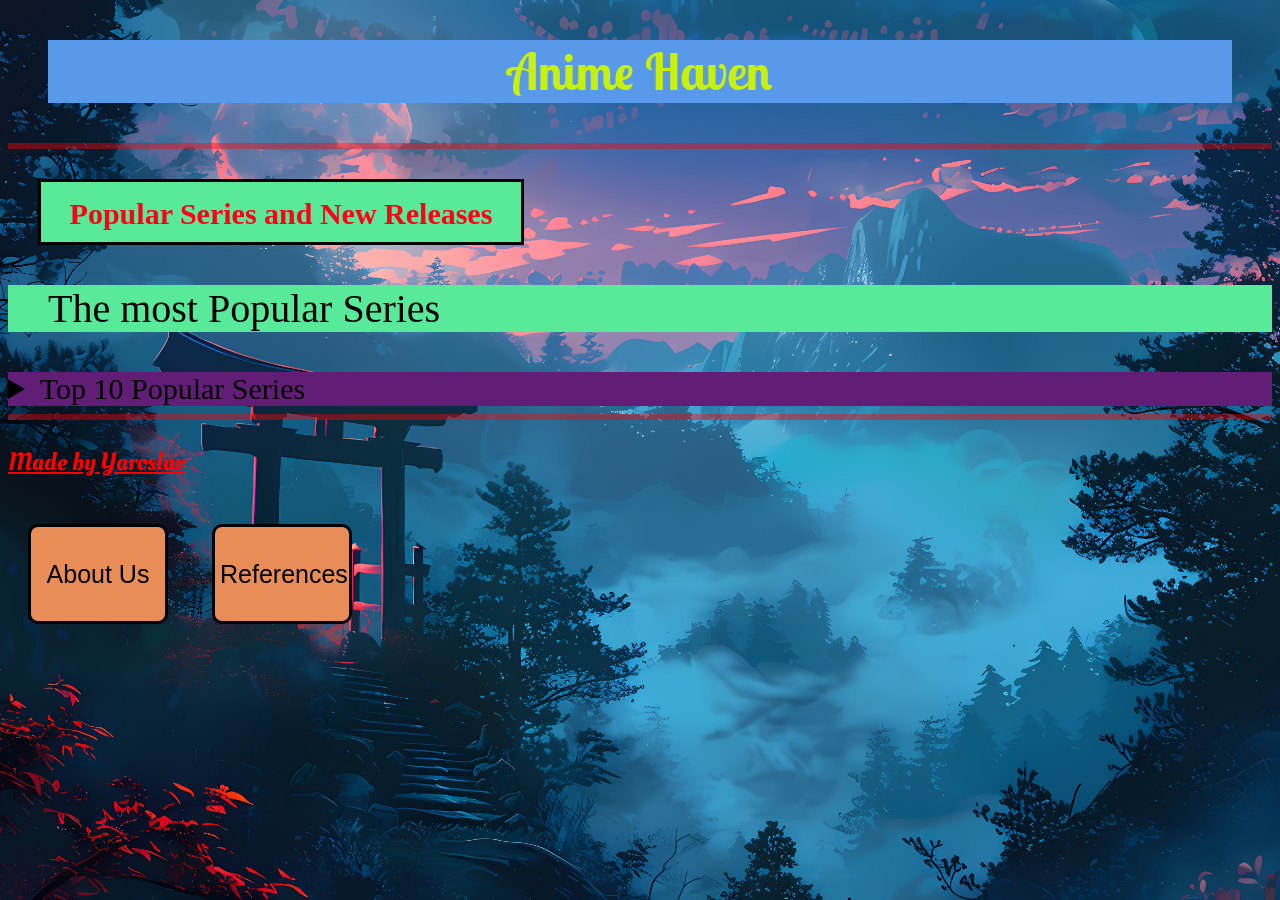
==== index.html @ 83ea00d2 "index" ====
<!DOCTYPE html>
<html lang="en">
<head>
    <meta charset="UTF-8">
    <meta name="viewport" content="width=device-width, initial-scale=1.0">
    <title>Anime Haven</title>
    <link rel="stylesheet" href="CSS/style.css">
    <link rel="preconnect" href="https://fonts.googleapis.com">
<link rel="preconnect" href="https://fonts.gstatic.com" crossorigin>
<link href="https://fonts.googleapis.com/css2?family=Lobster+Two:ital,wght@0,400;0,700;1,400;1,700&display=swap" rel="stylesheet">
<link rel="preconnect" href="https://fonts.googleapis.com">
<link rel="preconnect" href="https://fonts.gstatic.com" crossorigin>
<link rel="preconnect" href="https://fonts.googleapis.com">
<link rel="preconnect" href="https://fonts.gstatic.com" crossorigin>
<link href="https://fonts.googleapis.com/css2?family=Inconsolata:wght@200..900&family=Lobster+Two:ital,wght@0,400;0,700;1,400;1,700&family=Merriweather+Sans:ital,wght@0,300..800;1,300..800&display=swap" rel="stylesheet">
<link rel="preconnect" href="https://fonts.googleapis.com">
<link rel="preconnect" href="https://fonts.gstatic.com" crossorigin>
<link href="https://fonts.googleapis.com/css2?family=Inconsolata:wght@200..900&family=Lobster+Two:ital,wght@0,400;0,700;1,400;1,700&family=Merriweather+Sans:ital,wght@0,300..800;1,300..800&family=Oleo+Script:wght@400;700&display=swap" rel="stylesheet">

</head>
<body>
   <header>
     <h1 id="Title"><b>Anime Haven</b></h1>
   </header>
   <hr>
     <h2 id="Subtitle"><b>Popular Series and New Releases</b></h2>
     <ul id="Subsubtitle"> The most Popular Series </ul>
<details>
    <summary id="Summary">Top 10 Popular Series</summary>
   <ol>
    <li class="PopularSeries">Atttack On Titan</li>
    <img class="Images" src="https://cdn.myanimelist.net/images/anime/10/47347l.jpg" alt="AoT Poster"/>
    <li class="PopularSeries">Fullmetal Alchemist</li>
    <img class="Images" src="https://cdn.myanimelist.net/images/anime/9/12835l.jpg" alt="FMA Poster"/>
    <li class="PopularSeries">Death Note</li>
    <img class="Images" src="https://cdn.myanimelist.net/images/anime/1079/138100.jpg" alt="DN Poster"/>
    <li class="PopularSeries">Naruto: Shippuuden</li>
    <img class="Images" src="https://cdn.myanimelist.net/images/anime/1565/111305.jpg" alt="NS Poster"/>
    <li class="PopularSeries">Demon Slayer</li>
    <img class="Images" src="" alt="DS Poster"/>
    <li class="PopularSeries">Cowboy Bebop</li>
    <img class="Images" src="" alt="CB Poster"/>
    <li class="PopularSeries">Neon Genesis Evangelion</li>
    <img class="Images" src="" alt="NGE Poster"/>
    <li class="PopularSeries">One-punch Man</li>
    <img class="Images" src="" alt="OPM Poster"/>
    <li class="PopularSeries">Frieren: Beyond Journey's End</li>
    <img class="Images" src="" alt="Frieren Poster"/>
   </ol>
</details>

<footer>
    <hr>
    <p id="Creator">Made by Yaroslav</p>
    <nav>
        <a href="about.html"><button>About Us</button></a>  
        <a href="references.html"><button>References</button></a>
    </nav>
</footer>

</body>
</html>
---- CSS/style.css ----
#Title
{
    background-color: rgb(88, 153, 233);
    text-align: center;
    font-size: 50px;
    color: rgb(199, 241, 13);
    font-family: "Lobster Two", cursive;
    margin: 40px;    
}
#Subtitle
{
    text-align: center;
    font-size: 30px;
    color: rgb(255, 0, 21);
    width: 450px;
    height: 30px;
    padding: 15px;
    margin: 30px;
    border: 3px solid black;
    background-color: rgb(88, 233, 153);
}
#Description
{
    font-size: 16px;
    color: rgb(167, 47, 185);
    margin: 20px;
    text-align: center;
    font-family: "Inconsolata", sans-serif;
    background-color: rgb(21, 91, 103);
}
button
{
    font-size: 25px;
    text-align: center;
    color: black;
    background-color: rgb(233, 141, 88);
    width: 140px;
    height: 100px;
    padding: 5px;
    margin: 20px;
    border-radius: 10px;
    border: 3px solid black;
}
.PopularSeries
{
    font-size: 25px;
    background-color: rgb(83, 133, 225);
    font-family: "Merriweather Sans", cursive;
}
#Summary
{
    font-size: 30px;
    background-color: rgb(98, 30, 118);
}
#Subsubtitle
{
    font-size: 40px;
    background-color: rgb(88, 233, 153);
}
.Images
{
    width: 200px;
    height: 300px;
}
#ClientImage
{
    width: 300px;
    height: 400px;
    text-align: center;
    margin: 20px;
    background-color: violet;
}
div
{
    width: 400px;
    height: 200px;
    text-align: center;
}
.RefLinks
{
    font-size: 20px;
    color: black;
    text-decoration: underline;
    text-decoration-color: blue;
    background-color: rgb(251, 53, 136);
}
#Creator
{
    font-size: 25px;
    color: red;
    text-decoration: underline;
    text-decoration-color: red;
    font-family: "Oleo Script", cursive;
}
hr
{
    border: 3px solid rgba(255, 0, 0, 0.404);
}
body
{
    background-image: 
        url("japan-background-digital-art.jpg");
    background-size: cover;
    background-position: center;
    background-attachment: fixed;
}
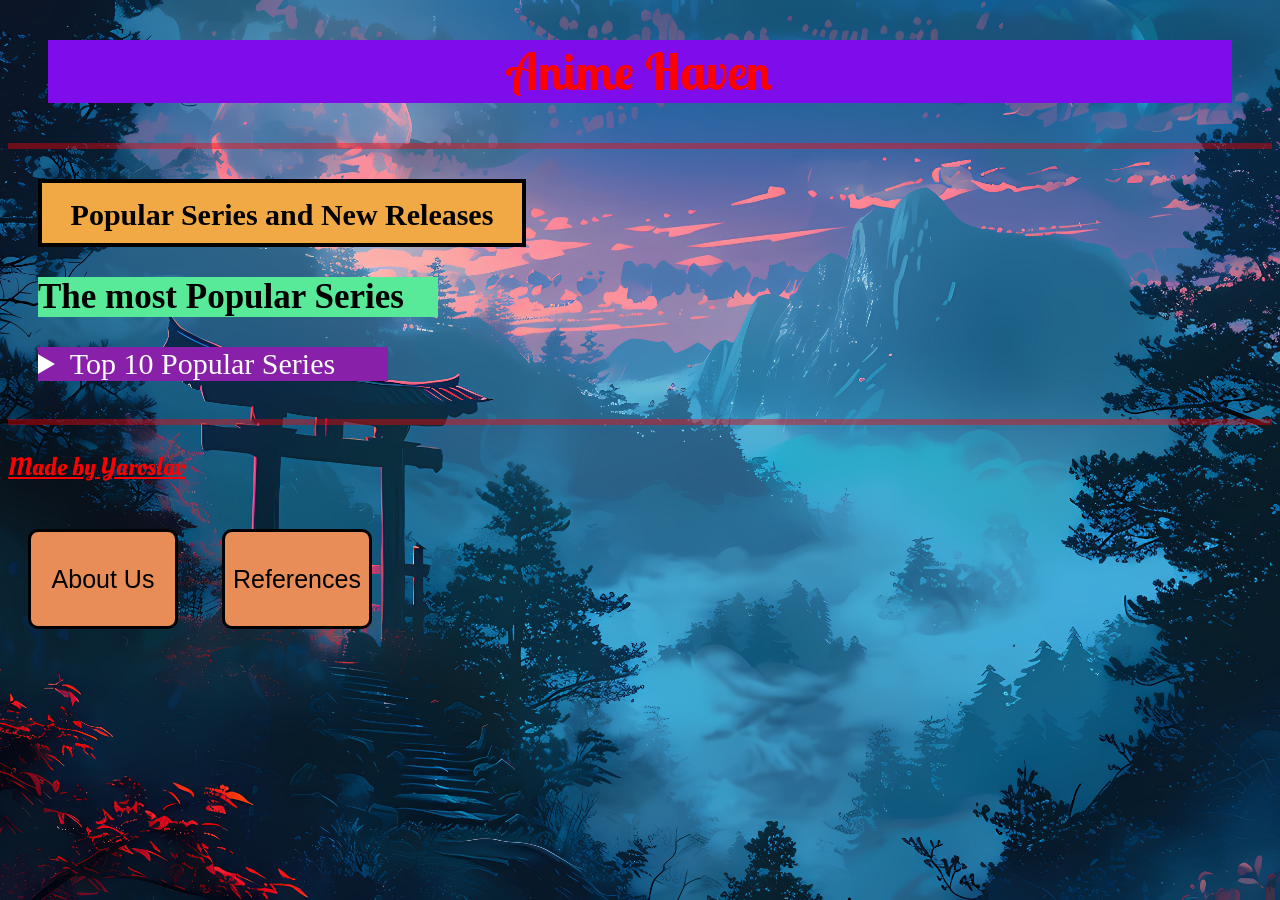
==== commit 65923f26: "Accesibility" ====
--- a/index.html
+++ b/index.html
@@ -1,9 +1,10 @@
 <!DOCTYPE html>
-<html lang="en">
+<html lang="en" main>
 <head>
     <meta charset="UTF-8">
     <meta name="viewport" content="width=device-width, initial-scale=1.0">
     <title>Anime Haven</title>
+
     <link rel="stylesheet" href="CSS/style.css">
     <link rel="preconnect" href="https://fonts.googleapis.com">
 <link rel="preconnect" href="https://fonts.gstatic.com" crossorigin>
@@ -24,7 +25,7 @@
    </header>
    <hr>
      <h2 id="Subtitle"><b>Popular Series and New Releases</b></h2>
-     <ul id="Subsubtitle"> The most Popular Series </ul>
+     <h3 id="Subsubtitle"> The most Popular Series </h3>
 <details>
     <summary id="Summary">Top 10 Popular Series</summary>
    <ol>
--- a/CSS/style.css
+++ b/CSS/style.css
@@ -1,10 +1,10 @@
 
 #Title
 {
-    background-color: rgb(88, 153, 233);
+    background-color: rgb(127, 12, 234);
     text-align: center;
     font-size: 50px;
-    color: rgb(199, 241, 13);
+    color: rgb(255, 0, 0);
     font-family: "Lobster Two", cursive;
     margin: 40px;    
 }
@@ -12,13 +12,13 @@
 {
     text-align: center;
     font-size: 30px;
-    color: rgb(255, 0, 21);
+    color: rgb(0, 0, 0);
     width: 450px;
     height: 30px;
     padding: 15px;
     margin: 30px;
-    border: 3px solid black;
-    background-color: rgb(88, 233, 153);
+    border: 4px solid black;
+    background-color: rgb(240, 169, 68);
 }
 #Description
 {
@@ -35,7 +35,7 @@
     text-align: center;
     color: black;
     background-color: rgb(233, 141, 88);
-    width: 140px;
+    width: 150px;
     height: 100px;
     padding: 5px;
     margin: 20px;
@@ -47,16 +47,26 @@
     font-size: 25px;
     background-color: rgb(83, 133, 225);
     font-family: "Merriweather Sans", cursive;
+    width: 300px;
+    margin: 30px;
+    color: rgb(255, 255, 255);
 }
 #Summary
 {
     font-size: 30px;
-    background-color: rgb(98, 30, 118);
+    background-color: rgb(137, 32, 169);
+    color: rgb(255, 255, 255);
+    width: 350px;
+    margin: 30px;
 }
 #Subsubtitle
 {
     font-size: 40px;
     background-color: rgb(88, 233, 153);
+    color: rgb(0, 0, 0);
+    width: 400px;
+    font-size: 35px;
+    margin: 30px;
 }
 .Images
 {
